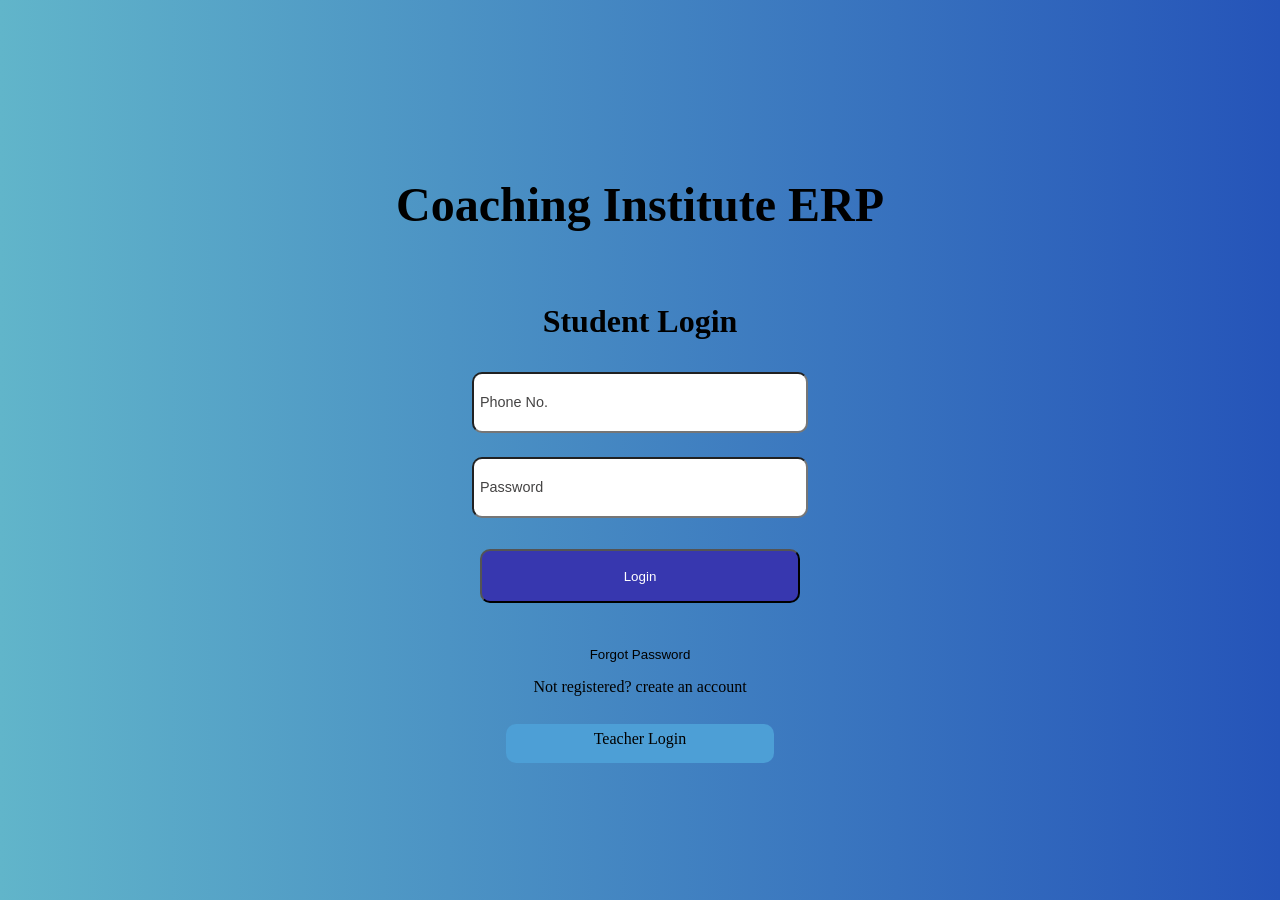
==== student_login.html @ 029640e6 "Add files via upload" ====
<!DOCTYPE html>
<html lang="en">
<head>
    <meta charset="UTF-8">
    <meta name="viewport" content="width=device-width, initial-scale=1.0">
    <title>Student Login</title>
    <link rel="stylesheet" href="style.css">
</head>
<body>
    <div class="main">
        <h2 id="main_heading">Coaching Institute ERP</h2> 
        <h3 id="login_heading">Student Login</h3>
            <form action="#" class="form">
                <div class="cred">
                <input type="tel" name="phone" id="phone" placeholder="Phone No."><br>
                <input type="password" name="password" id="password" placeholder="Password"><br>
                </div>
                <button id="login">Login</button><br>
                <button id="forgot_pass">Forgot Password</button>
                <a id="register_btn_login" href="student_register.html">Not registered? create an account</a><br>
            </form>
            <a id="teacher_login_link" href="teacher_login.html">Teacher Login</a>
    </div>
</body>
</html>
---- style.css ----
body{
    margin:0;
    background-image: linear-gradient(to right, rgb(97, 181, 202), rgb(37, 84, 185)); 
}
.main{
    height:100vh;
    display:flex;
    flex-direction: column;
    align-items:center;
    justify-content: center;
}
.form{
  display: flex;
  flex-direction: column;
  gap: 10px;
  align-items: center;
}
.cred{
  display: flex;
  flex-direction: column;
  gap: 3px;
  align-items: center;
}
input{
    width:25vw;
    height:5vh;
    border-radius:10px;
    padding:6px;
}
input::placeholder {
  color: #444343;
  font-size: 0.9rem;
  font-family: inherit;
  font-style: bold;
  opacity: 1; 
}

#login{
    width:25vw;
    height:6vh;
    border-radius:10px;
    background-color: rgb(55, 55, 175);
    color:white;
}

#register_btn_register{
    width:25vw;
    height:6vh;
    border-radius:10px;
    background-color: rgb(55, 55, 175);
    color:white;
}

#register_btn_login{
    text-decoration: none;
    color:black;
}
#forgot_pass{
    width:20vw;
    height:3vh;
    background:none;
    border-radius:10px;
    border:0;
}
#main_heading{
    font-size:3em;
}

#login_heading, #register_heading{
    font-size:2em;
}
#teacher_login_link, #student_login_link{
    text-decoration: none;
    color:black;
    background-color: rgb(77, 159, 214);
    width: 20vw;
    height: 3vh;
    padding: 6px;
    text-align: center;
    border-radius: 10px;
}
#login_link_from_register{
    text-decoration: none;
    color:black;
}

@media (max-width: 600px) {
    #main_heading{
        font-size:2.3em;
}
    input{
        width: 60vw;
    }
    #login{
        width: 60vw;
    }
    #register_btn_register{
        width: 60vw;
    }
    #forgot_pass{
        width: 60vw;
    }
}
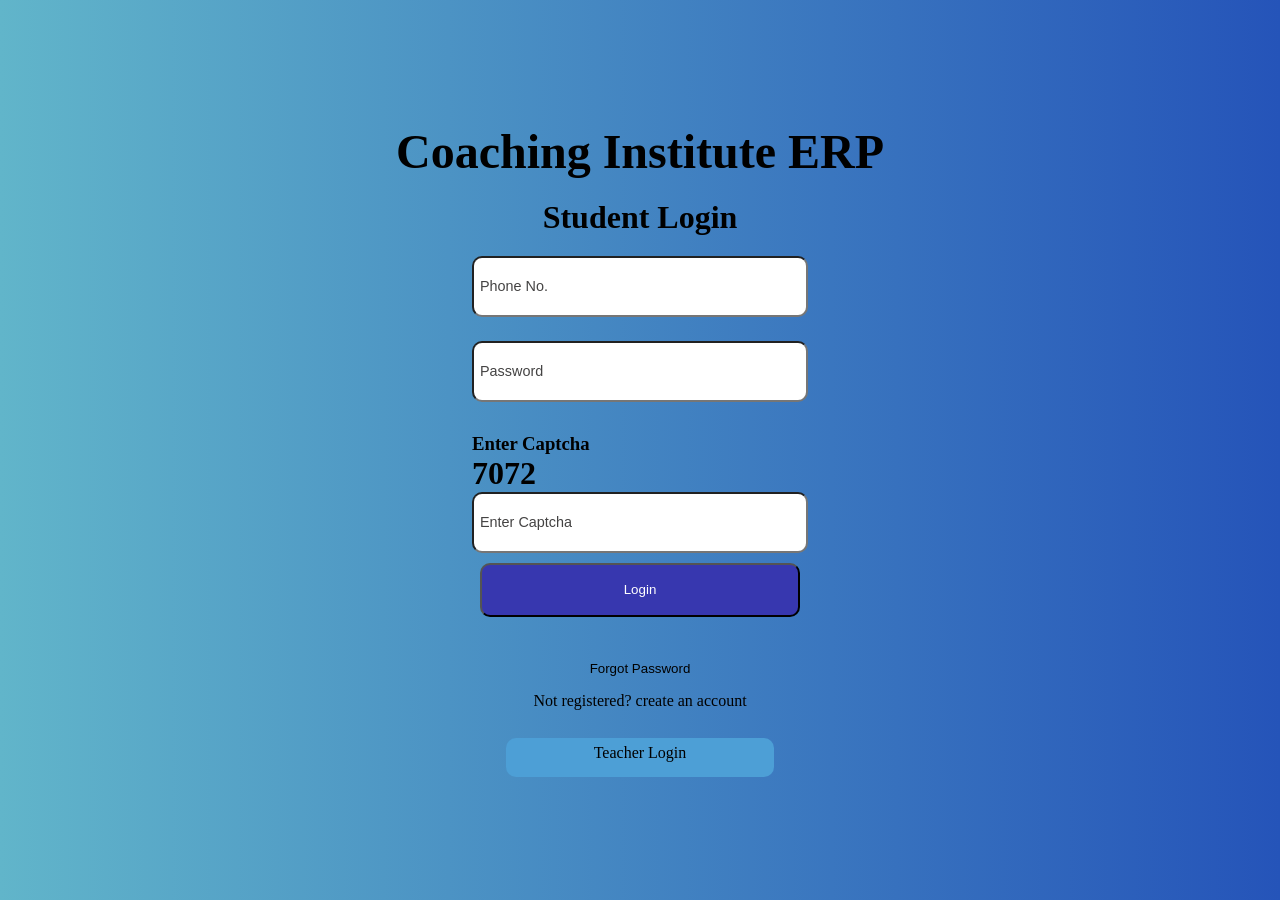
==== commit 5c0f28d0: "Update student_login.html" ====
--- a/student_login.html
+++ b/student_login.html
@@ -5,16 +5,45 @@
     <meta name="viewport" content="width=device-width, initial-scale=1.0">
     <title>Student Login</title>
     <link rel="stylesheet" href="style.css">
+    <script>
+        function generateCaptcha() {
+            var captcha = Math.floor(1000 + Math.random() * 9000);
+            document.getElementById("showCaptcha").innerText = captcha;
+            document.getElementById("realCaptcha").value = captcha;
+        }
+
+        function checkCaptcha() {
+            var real = document.getElementById("realCaptcha").value;
+            var user = document.getElementById("userCaptcha").value;
+
+            if (real != user) {
+                alert("Wrong Captcha");
+                generateCaptcha();
+                document.getElementById("userCaptcha").value = "";
+                return false;
+            }
+
+            return true;
+        }
+    </script>
 </head>
-<body>
+<body onload="generateCaptcha()">
     <div class="main">
         <h2 id="main_heading">Coaching Institute ERP</h2> 
         <h3 id="login_heading">Student Login</h3>
-            <form action="#" class="form">
+        <form action="student_login.php" method="post" class="form" onsubmit="return checkCaptcha();">
+
                 <div class="cred">
                 <input type="tel" name="phone" id="phone" placeholder="Phone No."><br>
                 <input type="password" name="password" id="password" placeholder="Password"><br>
                 </div>
+            
+            <div class="captcha-box">
+                <h3 class="captcha-title">Enter Captcha</h3>
+                <h1 id="showCaptcha"></h1>
+                <input type="text" name="userCaptcha" id="userCaptcha" placeholder="Enter Captcha" required>
+                <input type="hidden" name="realCaptcha" id="realCaptcha">
+            </div>
                 <button id="login">Login</button><br>
                 <button id="forgot_pass">Forgot Password</button>
                 <a id="register_btn_login" href="student_register.html">Not registered? create an account</a><br>
@@ -22,4 +51,4 @@
             <a id="teacher_login_link" href="teacher_login.html">Teacher Login</a>
     </div>
 </body>
-</html>+</html>
--- a/style.css
+++ b/style.css
@@ -1,5 +1,8 @@
+* {
+  margin: 0;
+  padding: 0;
+}
 body{
-    margin:0;
     background-image: linear-gradient(to right, rgb(97, 181, 202), rgb(37, 84, 185)); 
 }
 .main{
@@ -64,10 +67,12 @@
 }
 #main_heading{
     font-size:3em;
+    margin-bottom: 20px;
 }
 
 #login_heading, #register_heading{
     font-size:2em;
+    margin-bottom: 20px;
 }
 #teacher_login_link, #student_login_link{
     text-decoration: none;
@@ -83,13 +88,37 @@
     text-decoration: none;
     color:black;
 }
+.select-row {
+    display: flex;
+    width: 100%;
+    gap: 12px;
+}
+
+.select-row select {
+    flex: 1;
+    min-width: 0;
+    height: calc(5vh + 2px);
+    border-radius: 10px;
+    padding: 6px;
+    border: 1px solid #767676;
+    background-color: #fff;
+    cursor: pointer;
+}
+
+.select-row select:focus {
+  border-color: #2563eb;
+  box-shadow: 0 0 0 3px rgba(37, 99, 235, 0.2);
+}
 
 @media (max-width: 600px) {
     #main_heading{
         font-size:2.3em;
-}
+    }
     input{
         width: 60vw;
+    }
+    .select-row {
+        width: 100%;
     }
     #login{
         width: 60vw;
@@ -100,4 +129,7 @@
     #forgot_pass{
         width: 60vw;
     }
+    #teacher_login_link, #student_login_link{
+        width: 60vw;
+    }
 }
